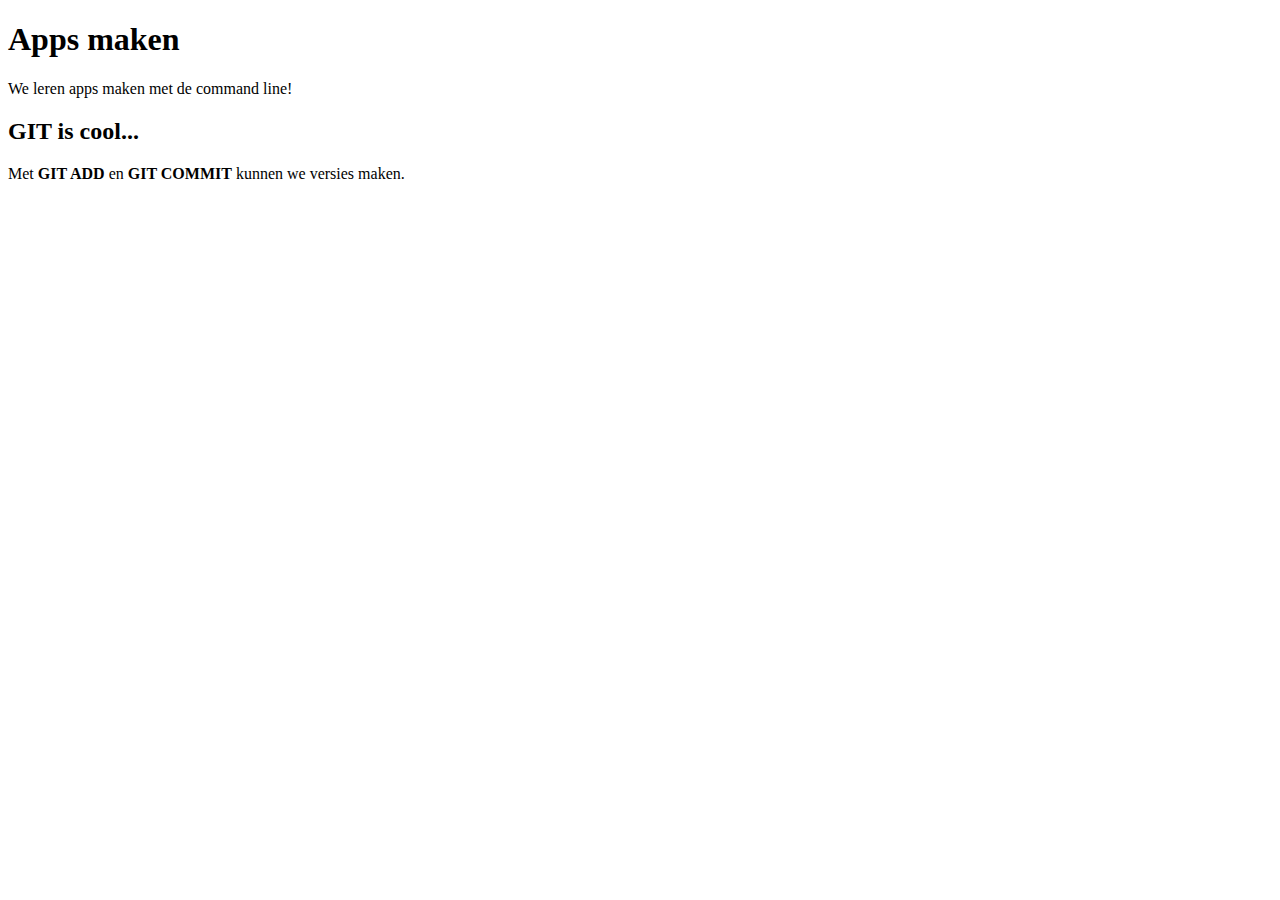
==== index.html @ d657dab6 "eerste inhoud aan index pagina toevoegen" ====
<!DOCTYPE html>
<html>
<head>
	<title>Index pagina</title>
</head>
<body>

<h1>Apps maken</h1>
<p>We leren apps maken met de command line!</p>
<h2>GIT is cool...</h2>
<p>
	Met <b>GIT ADD</b> en <b>GIT COMMIT</b> kunnen we versies maken.
</p>

</body>
</html>
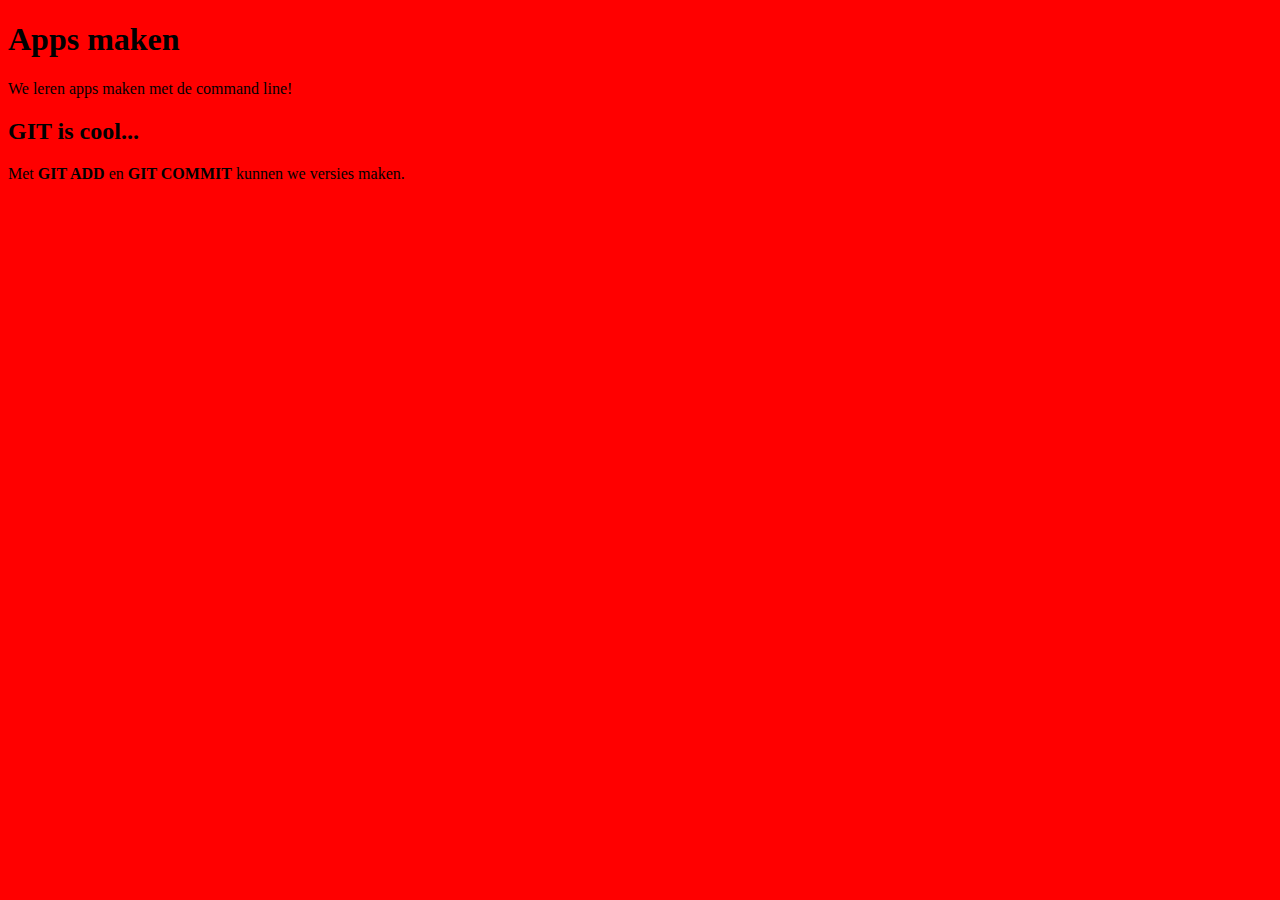
==== commit 46da66b0: "add style link to index and contact" ====
--- a/index.html
+++ b/index.html
@@ -2,6 +2,7 @@
 <html>
 <head>
 	<title>Index pagina</title>
+	<link rel="stylesheet" type="text/css" href="css/style.css">
 </head>
 <body>
 
--- a/css/style.css
+++ b/css/style.css
@@ -0,0 +1,3 @@
+body {
+	background: red;
+}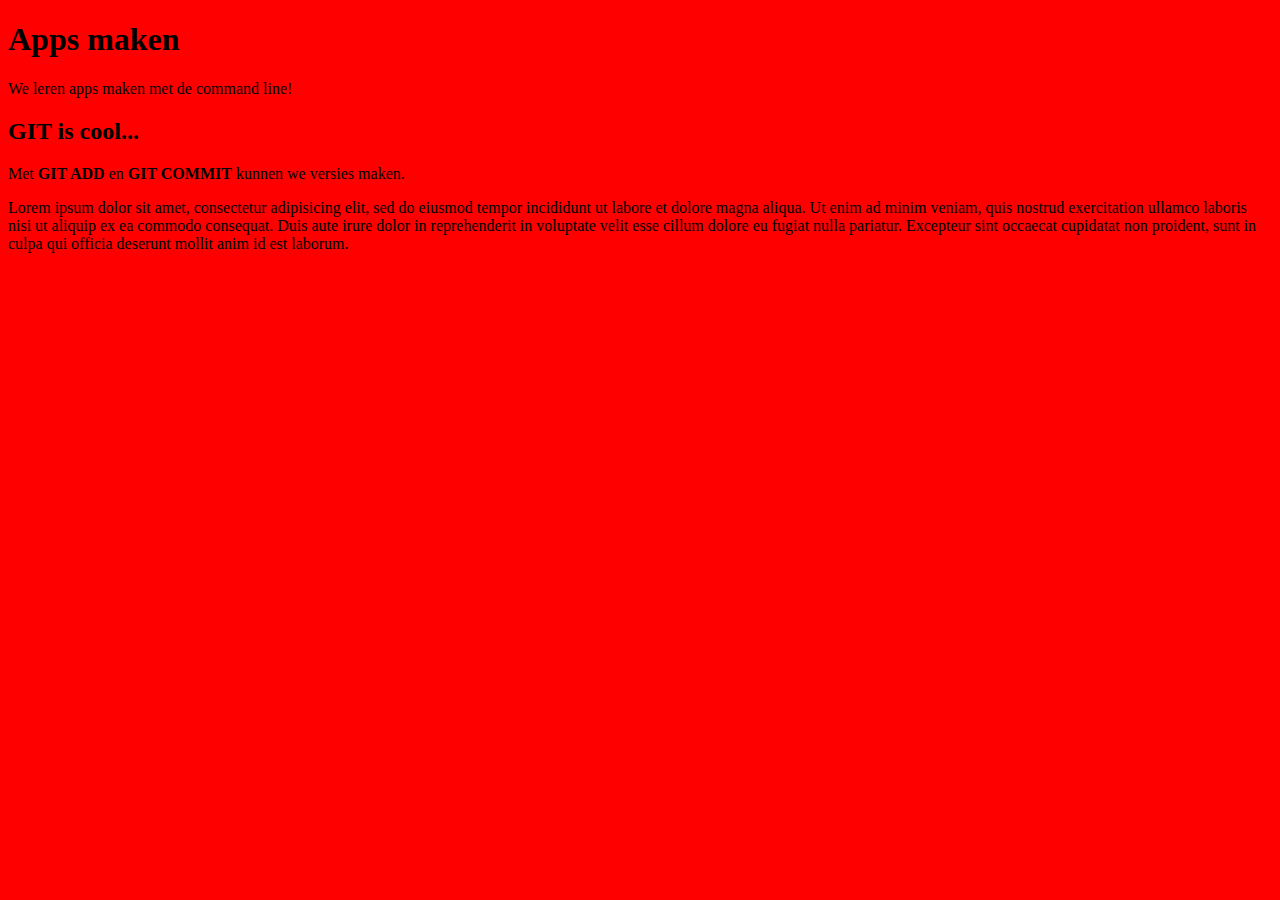
==== commit 646b544d: "add paragraph to index page" ====
--- a/index.html
+++ b/index.html
@@ -12,6 +12,14 @@
 <p>
 	Met <b>GIT ADD</b> en <b>GIT COMMIT</b> kunnen we versies maken.
 </p>
+<p>
+	Lorem ipsum dolor sit amet, consectetur adipisicing elit, sed do eiusmod
+	tempor incididunt ut labore et dolore magna aliqua. Ut enim ad minim veniam,
+	quis nostrud exercitation ullamco laboris nisi ut aliquip ex ea commodo
+	consequat. Duis aute irure dolor in reprehenderit in voluptate velit esse
+	cillum dolore eu fugiat nulla pariatur. Excepteur sint occaecat cupidatat non
+	proident, sunt in culpa qui officia deserunt mollit anim id est laborum.
+</p>
 
 </body>
 </html>